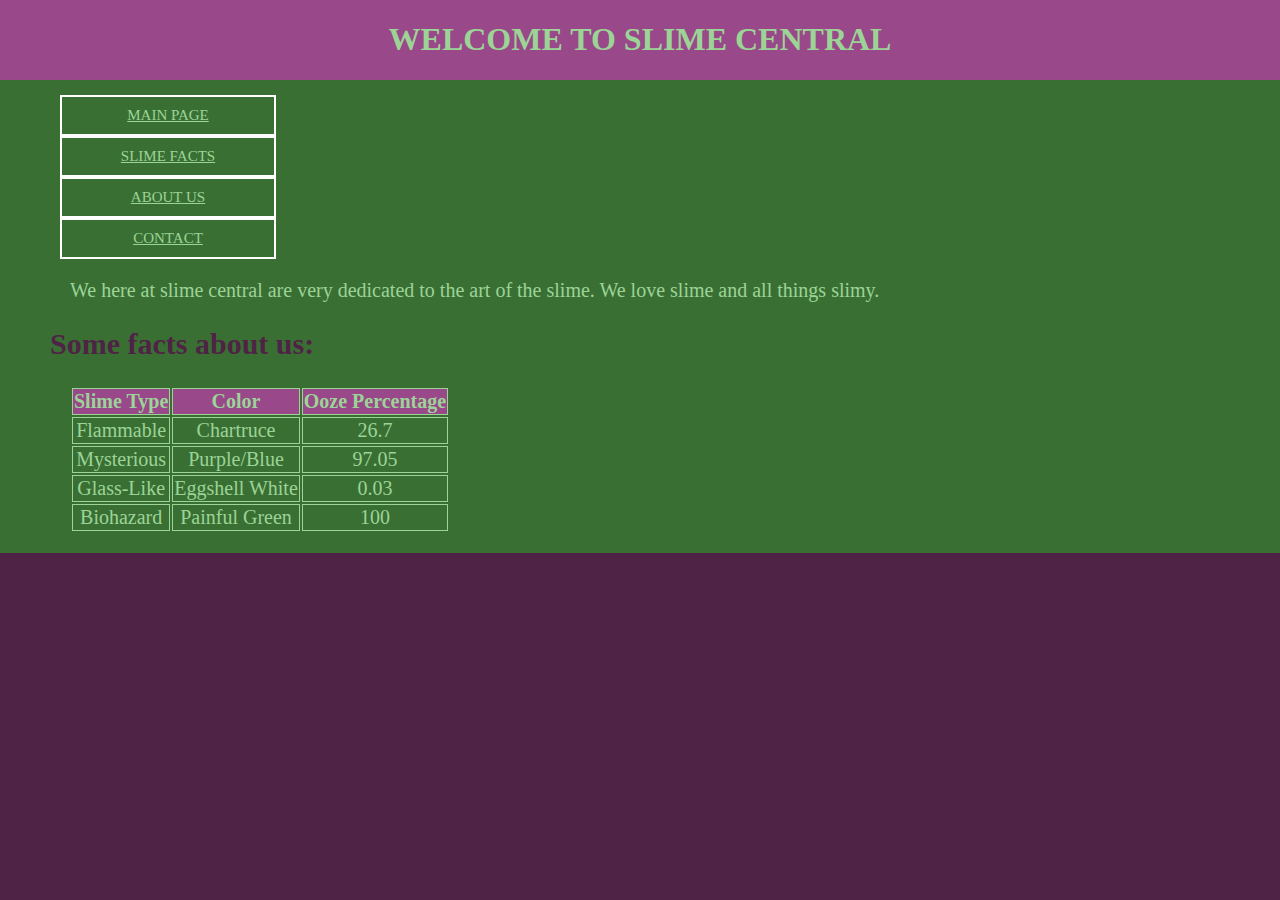
==== about.html @ d3dae56e "first commit" ====
﻿<!DOCTYPE html>

<html>
<head>
    <title>Sludge Central</title>
    <link rel="stylesheet" href="./assets/css/style.css">
</head>
<body>
    <div id="page-title">
        <h1>WELCOME TO SLIME CENTRAL</h1>
    </div>

    <div class="site-content">
        <nav>
            <ul>
                <li><a href="index.html">MAIN PAGE</a></li>
                <li><a href="facts.html">SLIME FACTS</a></li>
                <li><a href="about.html">ABOUT US</a></li>
                <li><a href="contact.html">CONTACT</a></li>
            </ul>
        </nav>
        <p>We here at slime central are very dedicated to the art of the slime. We love slime and all things slimy. </p>
        <h2>Some facts about us:</h2>
        <table>
            <thead>
                <tr>
                    <th scope="col">Slime Type</th>
                    <th scope="col">Color</th>
                    <th scope="col">Ooze Percentage</th>
                </tr>
            </thead>
            <tbody>
                <tr>
                    <td>Flammable</td>
                    <td>Chartruce</td>
                    <td>26.7</td>
                </tr>
                <tr>
                    <td>Mysterious</td>
                    <td>Purple/Blue</td>
                    <td>97.05</td>
                </tr>
                <tr>
                    <td>Glass-Like</td>
                    <td>Eggshell White</td>
                    <td>0.03</td>
                </tr>
                <tr>
                    <td>Biohazard</td>
                    <td>Painful Green</td>
                    <td>100</td>
                </tr>
            </tbody>
        </table>
    </div>
</body>
</html>
---- assets/css/style.css ----
﻿body {
    padding: 0px;
    margin: 0px;
    background-color: #4F2345;
    color: black;
}

#page-title {
    color: #9CD496;
    text-align: center;
    z-index: 10;
    position: fixed;
    width: 100%;
    height: 80px;
    background-color: #994889;
    margin: 0px;
    padding: 0px;
}

#learn-more {
    font-size: 15px;
    color: blue;
}

.site-content {
    padding: 20px;
    color: black;
    text-align left;
    background-color: #3A6F34;
    position: fixed;
    width: 100%;
    top: 60px;
    color: #9BD496;
    font-size: 20px;
}

.site-content h2 {
    padding-left: 30px; 
}

.site-content p, table {
    padding-left: 50px;
}

th {
    background-color: #994889;
}

td, th {
    text-align: center;
    border: solid;
    border-width: 1px;
}

nav {
    width: 20%;
    text-align: center;
    font-size: 15px;
    left: 40px;
    padding: 0;
}

nav a{
    color: #9BD496;
}

nav a:hover {
    color: mediumpurple;
}

nav ul {
    list-style-type: none;
}

nav li {
    padding: 10px;
    border: solid;
    border-width: 2px;
    border-color: white
}

h2 {
    color: #4F2345;
}
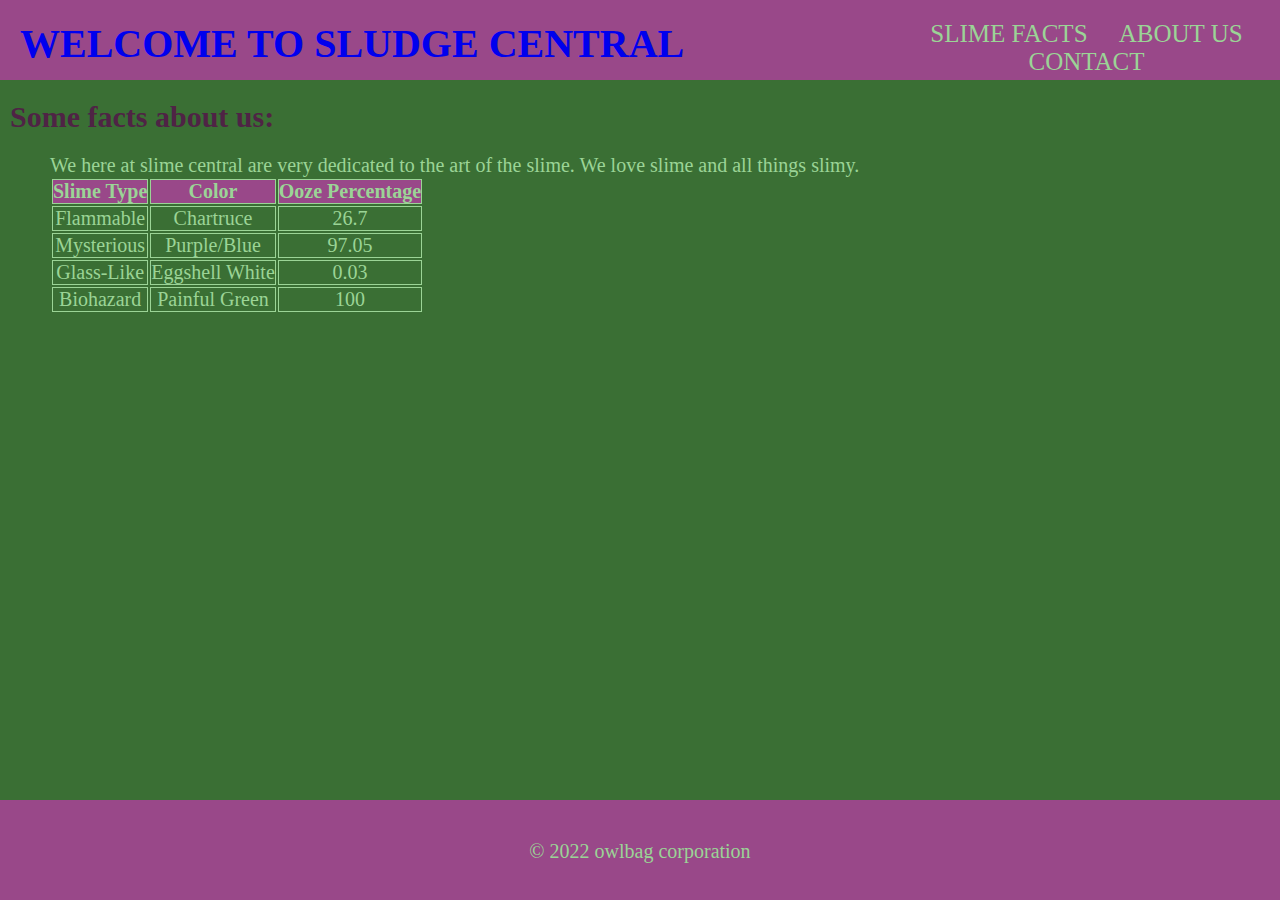
==== commit 168da7e1: "reformatted the navigation, reworked some of the css" ====
--- a/about.html
+++ b/about.html
@@ -1,57 +1,65 @@
 ﻿<!DOCTYPE html>
 
-<html>
-<head>
-    <title>Sludge Central</title>
-    <link rel="stylesheet" href="./assets/css/style.css">
-</head>
-<body>
-    <div id="page-title">
-        <h1>WELCOME TO SLIME CENTRAL</h1>
-    </div>
+<html lang="en">
+    <head>
+        <meta charset="UTF-8">
+        <title>Sludge Central</title>
+        <link rel="stylesheet" href="./assets/css/style.css">
+    </head>
+    <body>
+        <header>
+            <h1 class="page-title"><a href="index.html">WELCOME TO SLUDGE CENTRAL</a></h1>
+            <nav>
+                <ul>
+                    <li><a href="facts.html">SLIME FACTS</a></li>
+                    <li><a href="about.html">ABOUT US</a></li>
+                    <li><a href="contact.html">CONTACT</a></li>
+                </ul>
+            </nav>
+        </header>
 
-    <div class="site-content">
-        <nav>
-            <ul>
-                <li><a href="index.html">MAIN PAGE</a></li>
-                <li><a href="facts.html">SLIME FACTS</a></li>
-                <li><a href="about.html">ABOUT US</a></li>
-                <li><a href="contact.html">CONTACT</a></li>
-            </ul>
-        </nav>
-        <p>We here at slime central are very dedicated to the art of the slime. We love slime and all things slimy. </p>
-        <h2>Some facts about us:</h2>
-        <table>
-            <thead>
-                <tr>
-                    <th scope="col">Slime Type</th>
-                    <th scope="col">Color</th>
-                    <th scope="col">Ooze Percentage</th>
-                </tr>
-            </thead>
-            <tbody>
-                <tr>
-                    <td>Flammable</td>
-                    <td>Chartruce</td>
-                    <td>26.7</td>
-                </tr>
-                <tr>
-                    <td>Mysterious</td>
-                    <td>Purple/Blue</td>
-                    <td>97.05</td>
-                </tr>
-                <tr>
-                    <td>Glass-Like</td>
-                    <td>Eggshell White</td>
-                    <td>0.03</td>
-                </tr>
-                <tr>
-                    <td>Biohazard</td>
-                    <td>Painful Green</td>
-                    <td>100</td>
-                </tr>
-            </tbody>
-        </table>
-    </div>
-</body>
+        <section class="site-content">
+            <h2>Some facts about us:</h2>
+            <div>
+                <p>We here at slime central are very dedicated to the art of the slime. We love slime and all things slimy. </p>
+                <table>
+                    <thead>
+                        <tr>
+                            <th scope="col">Slime Type</th>
+                            <th scope="col">Color</th>
+                            <th scope="col">Ooze Percentage</th>
+                        </tr>
+                    </thead>
+                    <tbody>
+                        <tr>
+                            <td>Flammable</td>
+                            <td>Chartruce</td>
+                            <td>26.7</td>
+                        </tr>
+                        <tr>
+                            <td>Mysterious</td>
+                            <td>Purple/Blue</td>
+                            <td>97.05</td>
+                        </tr>
+                        <tr>
+                            <td>Glass-Like</td>
+                            <td>Eggshell White</td>
+                            <td>0.03</td>
+                        </tr>
+                        <tr>
+                            <td>Biohazard</td>
+                            <td>Painful Green</td>
+                            <td>100</td>
+                        </tr>
+                    </tbody>
+                </table>
+            </div>
+        </section>
+
+        <footer>
+            <p>
+                &copy; 2022 owlbag corporation
+            </p>
+        </footer>
+    </body>
 </html>--- a/assets/css/style.css
+++ b/assets/css/style.css
@@ -1,47 +1,77 @@
-﻿body {
-    padding: 0px;
-    margin: 0px;
-    background-color: #4F2345;
-    color: black;
+﻿* {
+    box-sizing: border-box;
+    padding: 0;
+    margin: 0;
 }
 
-#page-title {
-    color: #9CD496;
-    text-align: center;
-    z-index: 10;
-    position: fixed;
-    width: 100%;
-    height: 80px;
-    background-color: #994889;
-    margin: 0px;
-    padding: 0px;
-}
-
-#learn-more {
-    font-size: 15px;
-    color: blue;
-}
-
-.site-content {
-    padding: 20px;
-    color: black;
-    text-align left;
+body {
     background-color: #3A6F34;
-    position: fixed;
-    width: 100%;
-    top: 60px;
+    text-align: left;
     color: #9BD496;
     font-size: 20px;
 }
 
-.site-content h2 {
-    padding-left: 30px; 
+/* HEADER STYLES START */
+header {
+    padding: 20px;
+    color: #9CD496;
+    z-index: 10;
+    position: static;
+    width: 100%;
+    height: 80px;
+    background-color: #994889;
 }
 
-.site-content p, table {
-    padding-left: 50px;
+header a {
+    text-decoration: none;
 }
 
+header h1 {
+    display: inline-block;
+}
+
+header a:hover {
+    color: mediumpurple;
+}
+
+header nav {
+    float: right;
+    width: 30%;
+    text-align: center;
+    font-size: 25px;
+}
+
+header nav ul {
+    list-style-type: none;
+}
+
+header nav ul li {
+    display: inline-block;
+    margin-left: 25px;
+}
+
+header nav a{
+    color: #9BD496;
+}
+/* HEADER STYLES END */
+/* SITE CONTENT STYLES START */
+
+.site-content {
+    top: 20px;
+    position: relative;
+    width: 100%;
+}
+
+.site-content h2 {
+    padding-left: 10px;
+    color: #4F2345;
+}
+
+.site-content div {
+    padding: 20px 50px;
+}
+/* SITE CONTENT STYLES END */
+/* TABLE STYLES START */
 th {
     background-color: #994889;
 }
@@ -51,34 +81,23 @@
     border: solid;
     border-width: 1px;
 }
+/*TABLE STYLES END */
 
-nav {
-    width: 20%;
-    text-align: center;
+.learn-more {
     font-size: 15px;
-    left: 40px;
-    padding: 0;
+    color: blue;
 }
 
-nav a{
-    color: #9BD496;
+footer {
+    position: fixed;
+    bottom: 0;
+    left: 0;
+    height: 100px;
+    width: 100%;
+    background: #994889;
 }
 
-nav a:hover {
-    color: mediumpurple;
-}
-
-nav ul {
-    list-style-type: none;
-}
-
-nav li {
-    padding: 10px;
-    border: solid;
-    border-width: 2px;
-    border-color: white
-}
-
-h2 {
-    color: #4F2345;
+footer p {
+    margin: 40px;
+    text-align: center;
 }